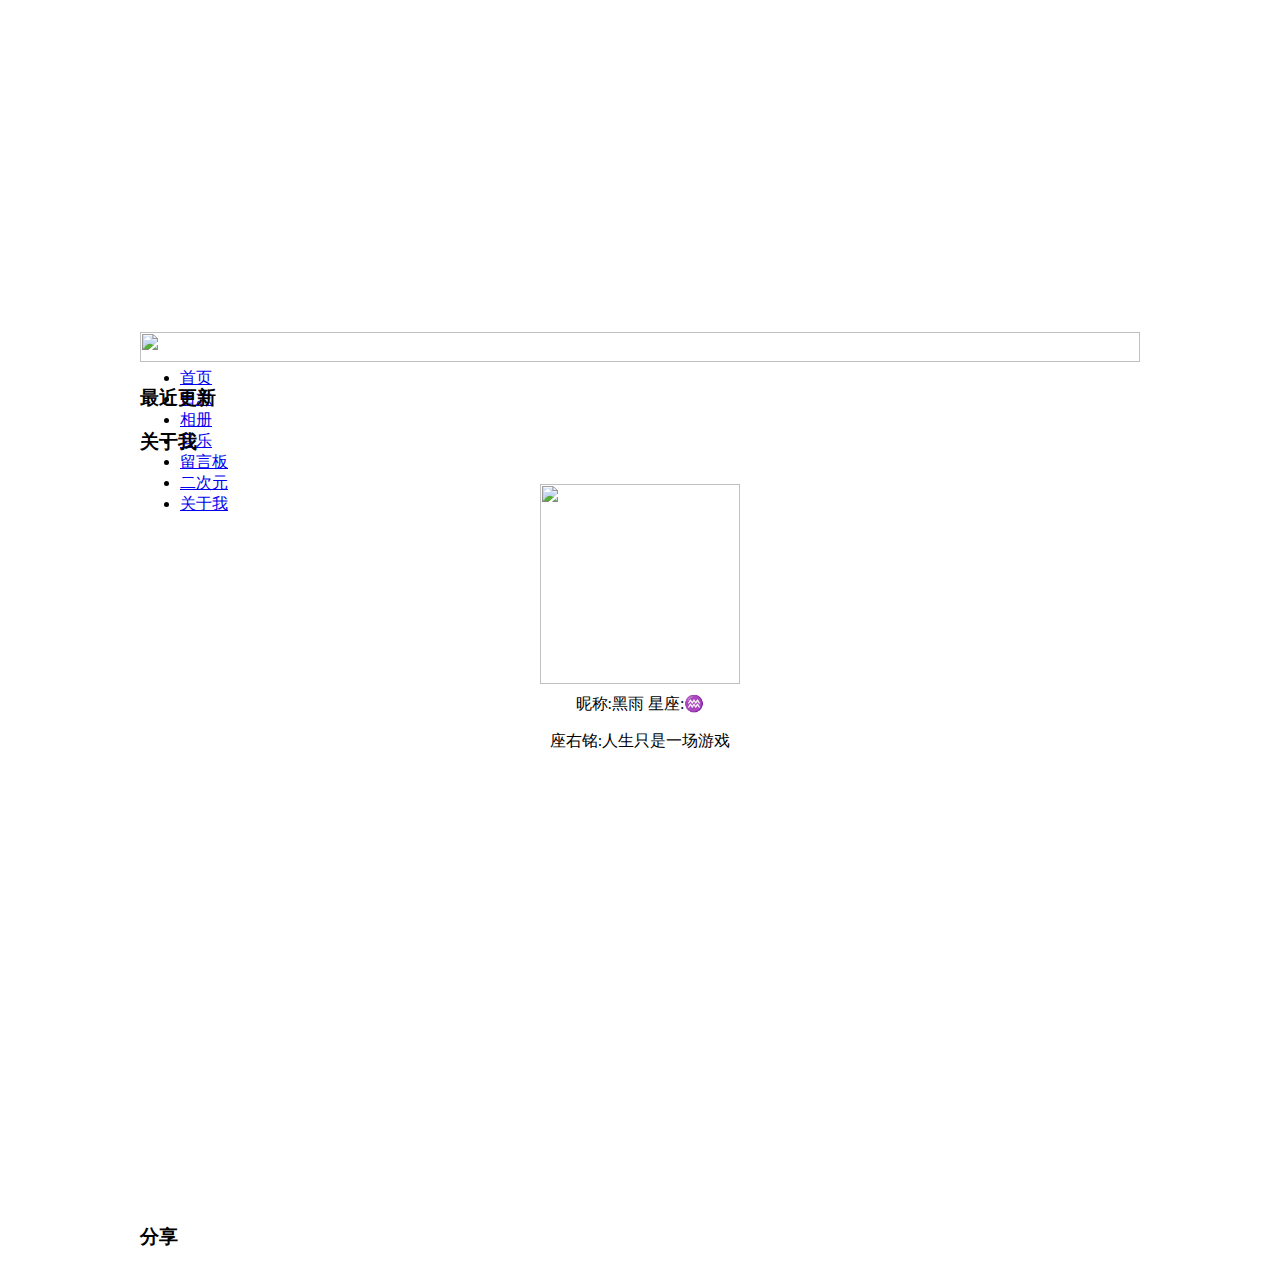
==== MyBlog/src/main/resources/templates/index.html @ c800acfa "boke" ====
<!DOCTYPE html>
<html xmlns:th="http://www.w3.org/1999/xhtml">
<head lang="en">
    <meta charset="UTF-8" />
    <title>黑雨的博客</title>
    <link rel="stylesheet" type="text/css" media="all" href="/css/evenFlow.css"/>
    <link rel="stylesheet" href="/css/bootstrap.min.css"/>
    <script src="/js/jquery-2.1.1.min.js"></script>
    <script src="/js/jquery.jcarousel.pack.js" type="text/javascript"></script>
    <script src="/js/jquery-func.js" type="text/javascript"></script>
    <script src="/js/bootstrap.min.js"></script>
    <script type="text/javascript" src="/javascripts/index.js"></script>
    <link rel="stylesheet" href="/css/styles.css" type="text/css" media="all" />

</head>
<body>
    <div style="width: 1000px;margin: 0 auto">
       <!-- <div  class="row" id="dr-header">
            <img src="/images/angle.jpg" width="100%" height="600px" align="center"/>
        </div>-->
        <div class="row title" id="dr-title"  style="height: 324px">
            <div class="col-xs-2" id="dr-weather" style="height: 100%">
               <!-- <iframe id="fancybox-frame" name="fancybox-frame1497515593437" frameborder="0" scrolling="no" hspace="0"  src="http://i.tianqi.com/index.php?c=code&amp;a=getcode&amp;id=25&amp;h=100&amp;w=155"></iframe>-->
            </div>
            <div class="col-xs-10" id="dr-navigation"  style="height: 100%;padding: 20px 0">
                <nav class="navbar navbar-default" role="navigation">
                    <div class="container-fluid">
                        <div class="navbar-right">
                            <ul class="nav navbar-nav nav-list">
                                <li class="active evenflow_scale nav_index"><a href="/">首页</a></li>
                                <li class="evenflow_scale nav_blog"><a href="/blogs">日志</a></li>
                                <li class="evenflow_scale nav_album"><a href="/albums">相册</a></li>
                                <li class="evenflow_scale nav_music"><a href="/music">音乐</a></li>
                                <li class="evenflow_scale nav_message"><a href="/message">留言板</a></li>
                                <li class="evenflow_scale nav_acg "><a href="/ace">二次元</a></li>
                                <li class="evenflow_scale nav_me "><a href="/me">关于我</a></li>
                            </ul>
                        </div>
                    </div>
                </nav>
            </div>
        </div>
        <img src="/images/blackHole_1.jpg" style="height: 30px;width: 100%"/>
        <div class="row main" id="dr-main" >
            <div  class="col-xs-8" id="dr-main-right">
                <h3 class="bg">最近更新</h3>
                <div id="dr-main-article">
                </div>
            </div>
            <div class="col-xs-4" id="dr-main-left">
                <h3 class="bg">关于我</h3>
                <div id="dr-logo" style="width: 100%;background: #fff" align="center">
                    <img src="/images/logo.jpg" style="width:200px;height:200px;margin: 10px auto;"/>
                    <div>
                        <span class="logopro span_left">昵称:黑雨</span>
                        <span class="logopro span_right">星座:♒</span>
                        <p class="logopro">座右铭:人生只是一场游戏</p>
                    </div>
                </div>
                <h3 class="bg"></h3>
                <div id="dr-music" style="width: 100%;background: #fff" align="center">
                    <iframe frameborder="no" border="0" marginwidth="0" marginheight="0" width="100%" height="430px" src="//music.163.com/outchain/player?type=1&amp;id=34886518&amp;auto=1&amp;height=430"></iframe>
                </div>
                <h3 class="bg">分享</h3>
                <div class="rnav">
                    <div class="bdsharebuttonbox bdshare-button-style0-32" data-bd-bind="1498011684093"><a href="#" class="bds_more" data-cmd="more"></a><a href="#" class="bds_qzone" data-cmd="qzone" title="分享到QQ空间"></a><a href="#" class="bds_tsina" data-cmd="tsina" title="分享到新浪微博"></a><a href="#" class="bds_tqq" data-cmd="tqq" title="分享到腾讯微博"></a><a href="#" class="bds_renren" data-cmd="renren" title="分享到人人网"></a><a href="#" class="bds_weixin" data-cmd="weixin" title="分享到微信"></a></div>
                    <script>window._bd_share_config={"common":{"bdSnsKey":{},"bdText":"","bdMini":"2","bdMiniList":false,"bdPic":"","bdStyle":"0","bdSize":"32"},"share":{},"image":{"viewList":["qzone","tsina","tqq","renren","weixin"],"viewText":"分享到：","viewSize":"24"},"selectShare":{"bdContainerClass":null,"bdSelectMiniList":["qzone","tsina","tqq","renren","weixin"]}};with(document)0[(getElementsByTagName('head')[0]||body).appendChild(createElement('script')).src='http://bdimg.share.baidu.com/static/api/js/share.js?v=89860593.js?cdnversion='+~(-new Date()/36e5)];</script>
                </div>
            </div>
        </div>
        <div id="dr-foot">

        </div>
    </div>
   <!-- <div class="elevator-module nav-list">
        <div class="item Sun evenflow_scale">生活</div>
        <div class="item Mercury">直播</div>
        <div class="item Venus">动画</div>
        <div class="item Earth">国创</div>
        <div class="item Mars">番剧</div>
        <div class="item Jupiter">音乐</div>
        <div class="item Saturn">舞蹈</div>
        <div class="item Uranus">科技</div>
        <div class="item Neptune">游戏</div>
    </div>-->
</body>
</html>
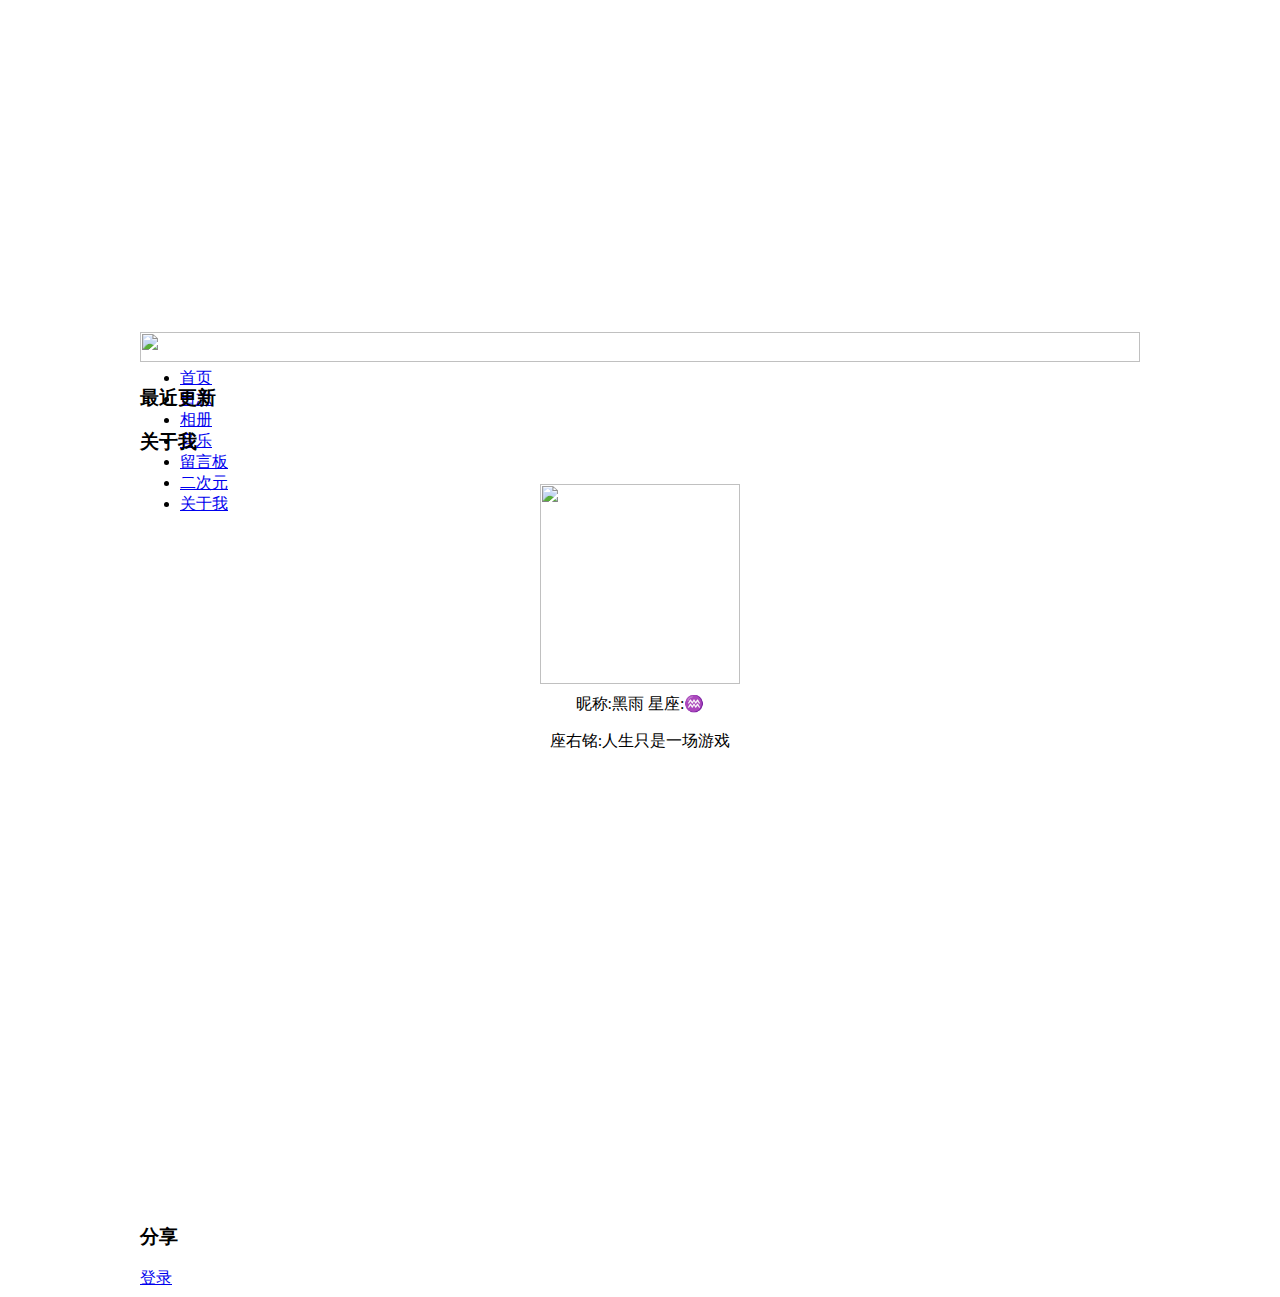
==== commit 86d9c654: "test" ====
--- a/MyBlog/src/main/resources/templates/index.html
+++ b/MyBlog/src/main/resources/templates/index.html
@@ -14,10 +14,7 @@
 
 </head>
 <body>
-    <div style="width: 1000px;margin: 0 auto">
-       <!-- <div  class="row" id="dr-header">
-            <img src="/images/angle.jpg" width="100%" height="600px" align="center"/>
-        </div>-->
+<div style="width: 1000px;margin: 0 auto">
         <div class="row title" id="dr-title"  style="height: 324px">
             <div class="col-xs-2" id="dr-weather" style="height: 100%">
                <!-- <iframe id="fancybox-frame" name="fancybox-frame1497515593437" frameborder="0" scrolling="no" hspace="0"  src="http://i.tianqi.com/index.php?c=code&amp;a=getcode&amp;id=25&amp;h=100&amp;w=155"></iframe>-->
@@ -69,20 +66,11 @@
             </div>
         </div>
         <div id="dr-foot">
-
+            <div id="loginDiv">
+                <a href="/login">登录</a>
+            </div>
         </div>
     </div>
-   <!-- <div class="elevator-module nav-list">
-        <div class="item Sun evenflow_scale">生活</div>
-        <div class="item Mercury">直播</div>
-        <div class="item Venus">动画</div>
-        <div class="item Earth">国创</div>
-        <div class="item Mars">番剧</div>
-        <div class="item Jupiter">音乐</div>
-        <div class="item Saturn">舞蹈</div>
-        <div class="item Uranus">科技</div>
-        <div class="item Neptune">游戏</div>
-    </div>-->
 </body>
 </html>
 
